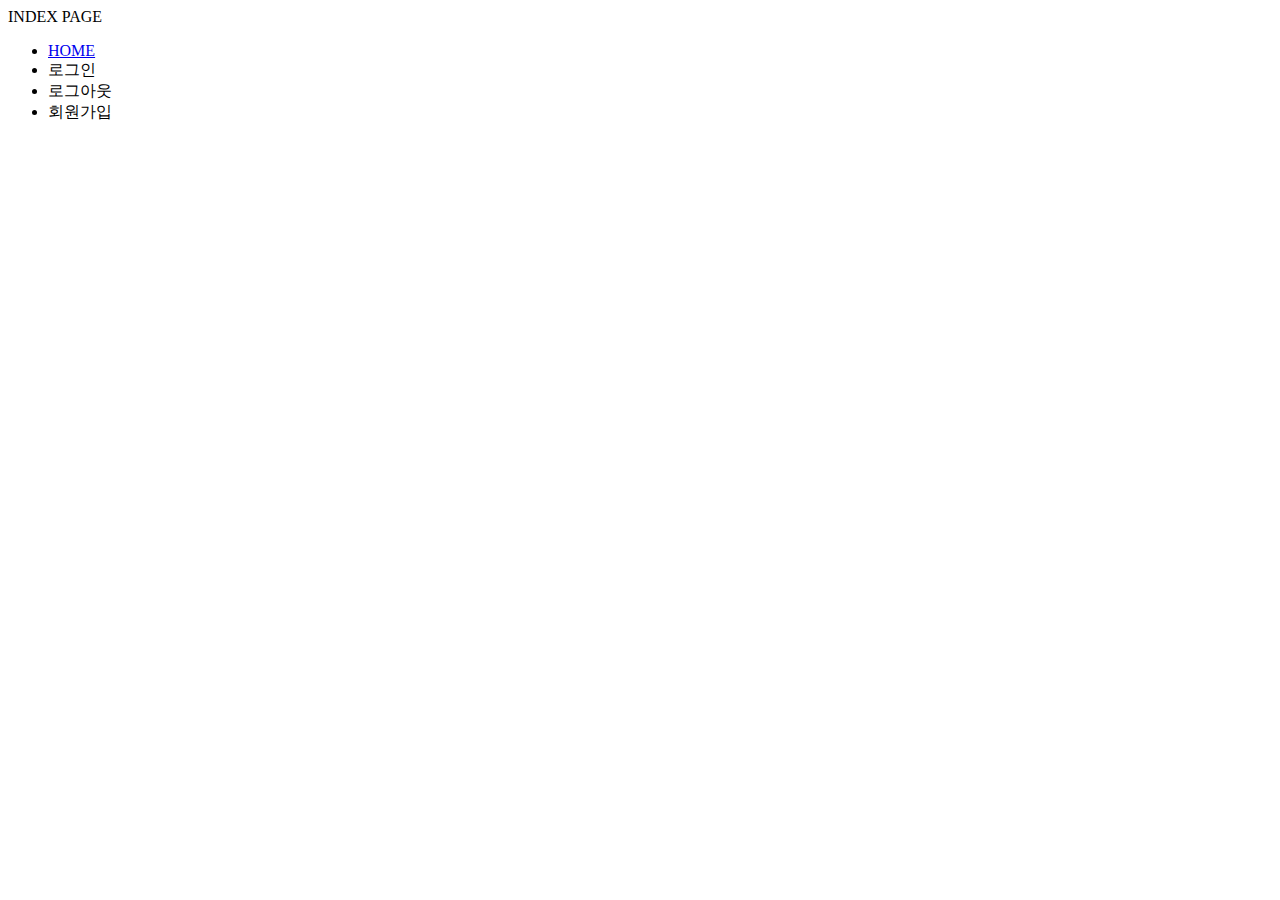
==== src/main/resources/templates/index.html @ 6140c834 "feat: 회원가입, 로그인 컨트롤러 및 화면 구현(#4)" ====
<!DOCTYPE html>
<html lang="ko" xmlns:th="http://www.thymeleaf.org" xmlns:sec="http://www.w3.org/1999/xhtml">
<head>
    <meta charset="UTF-8">
    <title>INDEX</title>
</head>
<body>
INDEX PAGE

<ul class="nav justify-content-end">
    <li class="nav-item" ><a class="nav-link text-light" href="/">HOME</a></li>
    <li sec:authorize="isAnonymous()"><a class="nav-link text-light" th:href="@{/login}">로그인</a></li>
    <li sec:authorize="isAuthenticated()"><a class="nav-link text-light" th:href="@{/logout}">로그아웃</a></li>
    <li sec:authorize="isAnonymous()"><a class="nav-link text-light" th:href="@{/join}">회원가입</a></li>
</ul>
</body>
</html>
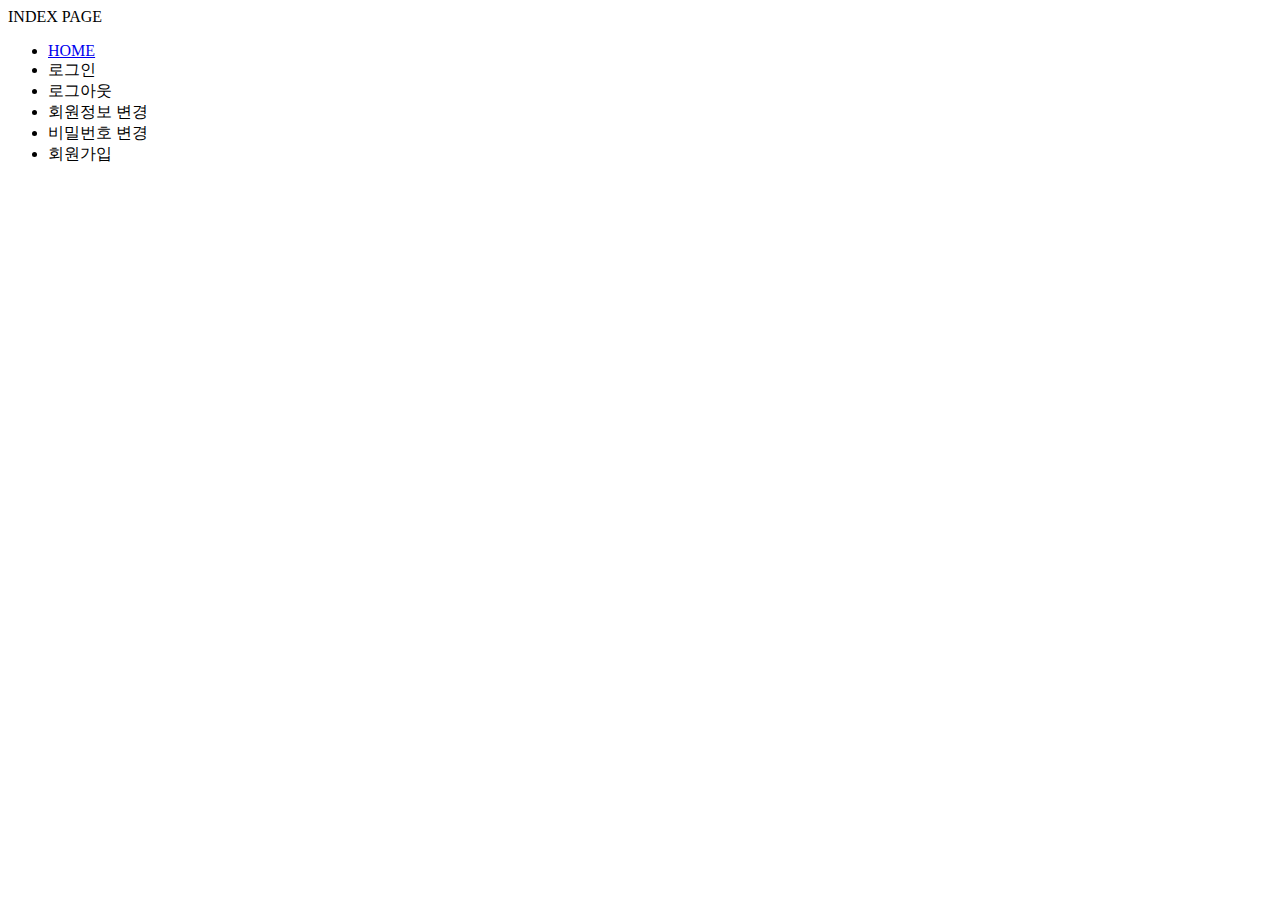
==== commit 2d36cb13: "feat: 회원 관련 나머지 기능 컨트롤러 및 화면 구현 (#4)" ====
--- a/src/main/resources/templates/index.html
+++ b/src/main/resources/templates/index.html
@@ -11,6 +11,8 @@
     <li class="nav-item" ><a class="nav-link text-light" href="/">HOME</a></li>
     <li sec:authorize="isAnonymous()"><a class="nav-link text-light" th:href="@{/login}">로그인</a></li>
     <li sec:authorize="isAuthenticated()"><a class="nav-link text-light" th:href="@{/logout}">로그아웃</a></li>
+    <li sec:authorize="isAuthenticated()"><a class="nav-link text-light" th:href="@{/user/info}">회원정보 변경</a></li>
+    <li sec:authorize="isAuthenticated()"><a class="nav-link text-light" th:href="@{/user/password}">비밀번호 변경</a></li>
     <li sec:authorize="isAnonymous()"><a class="nav-link text-light" th:href="@{/join}">회원가입</a></li>
 </ul>
 </body>
